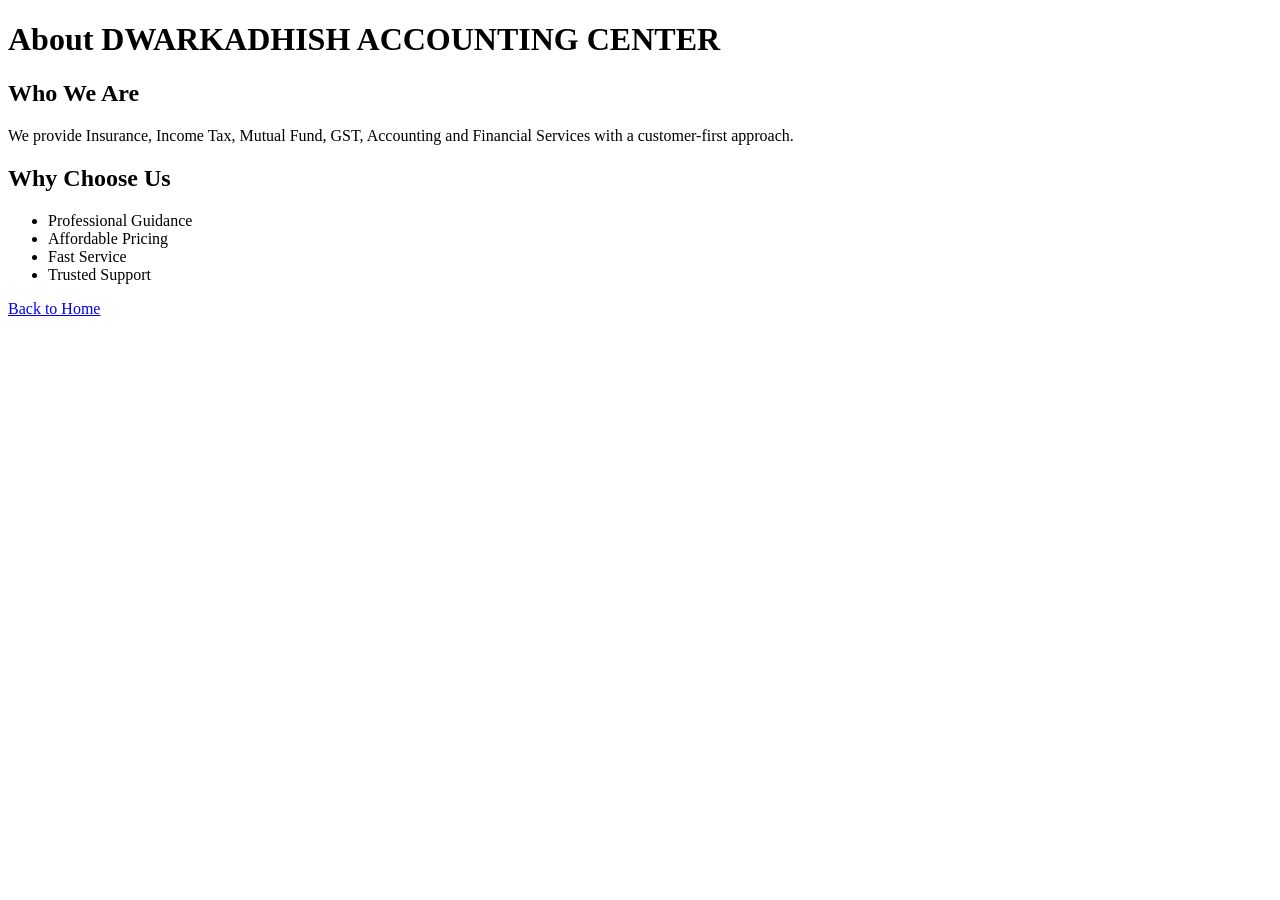
==== about.html @ 2e47d449 "Add files via upload" ====
<!DOCTYPE html><html><head><meta charset='utf-8'><meta name='viewport' content='width=device-width,initial-scale=1'><title>About</title><link rel='stylesheet' href='css/style.css'></head><body>
<header><h1>About DWARKADHISH ACCOUNTING CENTER</h1></header>
<section><h2>Who We Are</h2><p>We provide Insurance, Income Tax, Mutual Fund, GST, Accounting and Financial Services with a customer-first approach.</p></section>
<section><h2>Why Choose Us</h2><ul><li>Professional Guidance</li><li>Affordable Pricing</li><li>Fast Service</li><li>Trusted Support</li></ul></section>
<footer><a href='index.html'>Back to Home</a></footer></body></html>
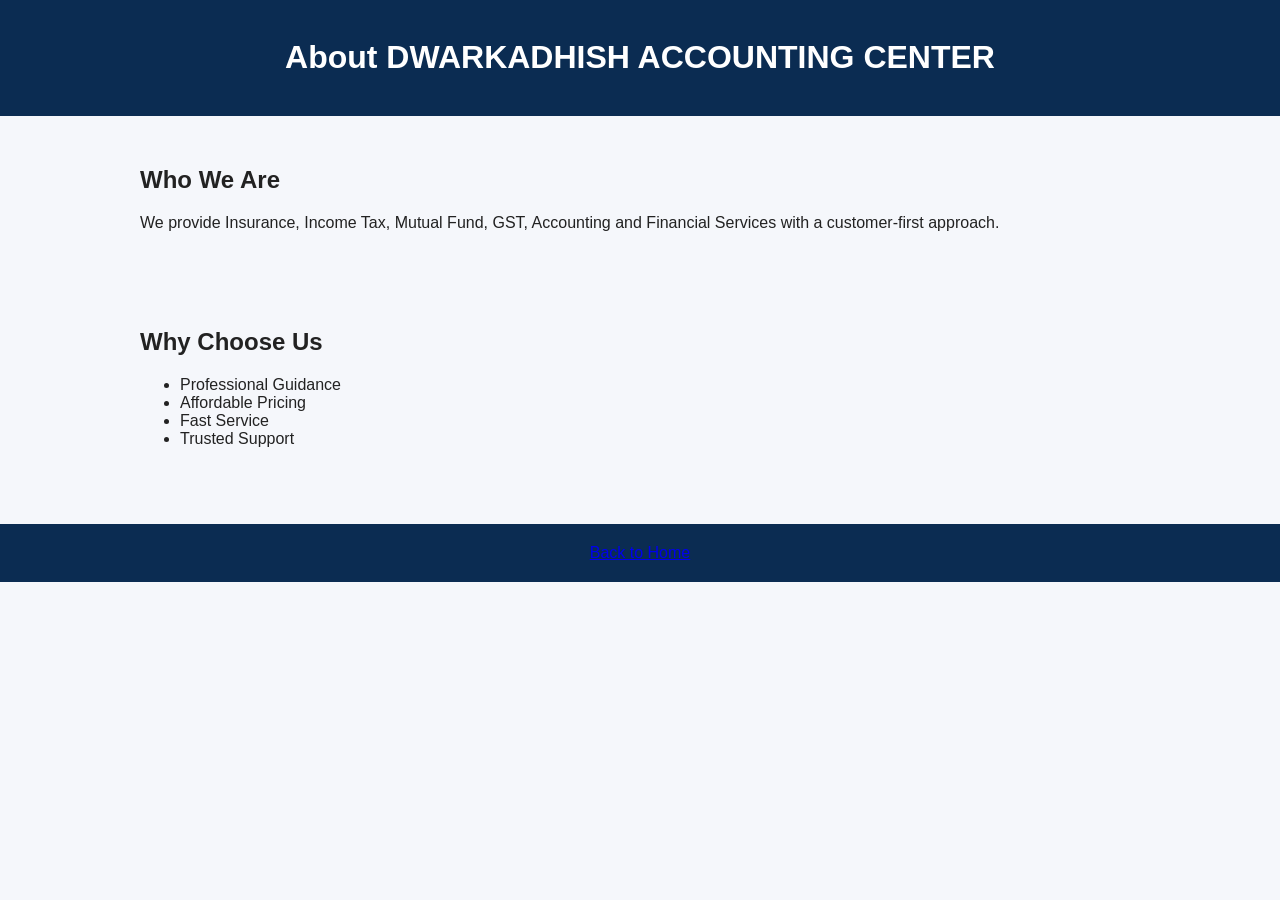
==== commit d272e6c3: "Update about.html" ====
--- a/about.html
+++ b/about.html
@@ -1,5 +1,5 @@
-<!DOCTYPE html><html><head><meta charset='utf-8'><meta name='viewport' content='width=device-width,initial-scale=1'><title>About</title><link rel='stylesheet' href='css/style.css'></head><body>
+<!DOCTYPE html><html><head><meta charset='utf-8'><meta name='viewport' content='width=device-width,initial-scale=1'><title>About</title><link rel="stylesheet" href="style.css"></head><body>
 <header><h1>About DWARKADHISH ACCOUNTING CENTER</h1></header>
 <section><h2>Who We Are</h2><p>We provide Insurance, Income Tax, Mutual Fund, GST, Accounting and Financial Services with a customer-first approach.</p></section>
 <section><h2>Why Choose Us</h2><ul><li>Professional Guidance</li><li>Affordable Pricing</li><li>Fast Service</li><li>Trusted Support</li></ul></section>
-<footer><a href='index.html'>Back to Home</a></footer></body></html>+<footer><a href='index.html'>Back to Home</a></footer></body></html>
--- a/style.css
+++ b/style.css
@@ -0,0 +1 @@
+body{font-family:Arial;margin:0;background:#f5f7fb;color:#222}header{background:#0b2c52;color:#fff;padding:18px;text-align:center}section{padding:30px;max-width:1000px;margin:auto}.card{background:#fff;padding:20px;margin:15px 0;border-left:5px solid #d4af37;box-shadow:0 2px 8px rgba(0,0,0,.1)}a.btn{display:inline-block;background:#0b2c52;color:#fff;padding:10px 18px;text-decoration:none;border-radius:5px;margin:5px}footer{background:#0b2c52;color:#fff;text-align:center;padding:20px;margin-top:30px}
